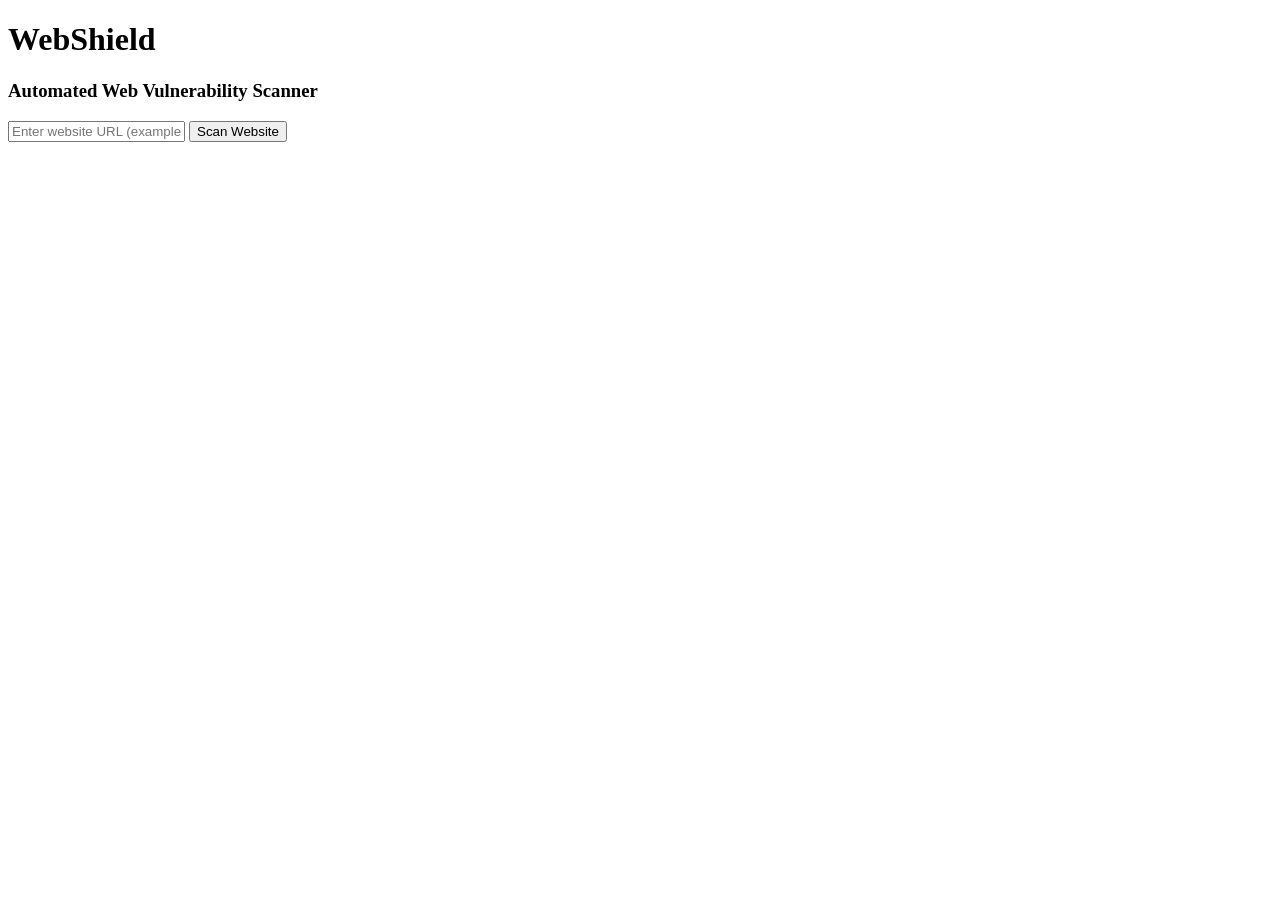
==== templates/index.html @ 14cff32c "Initial commit" ====
<!DOCTYPE html>
<html>
<head>
    <title>WebShield Scanner</title>
</head>
<body>
    <h1>WebShield</h1>
    <h3>Automated Web Vulnerability Scanner</h3>

    <form method="POST">
        <input type="text" name="url" placeholder="Enter website URL (example.com)" required>
        <button type="submit">Scan Website</button>
    </form>
</body>
</html>
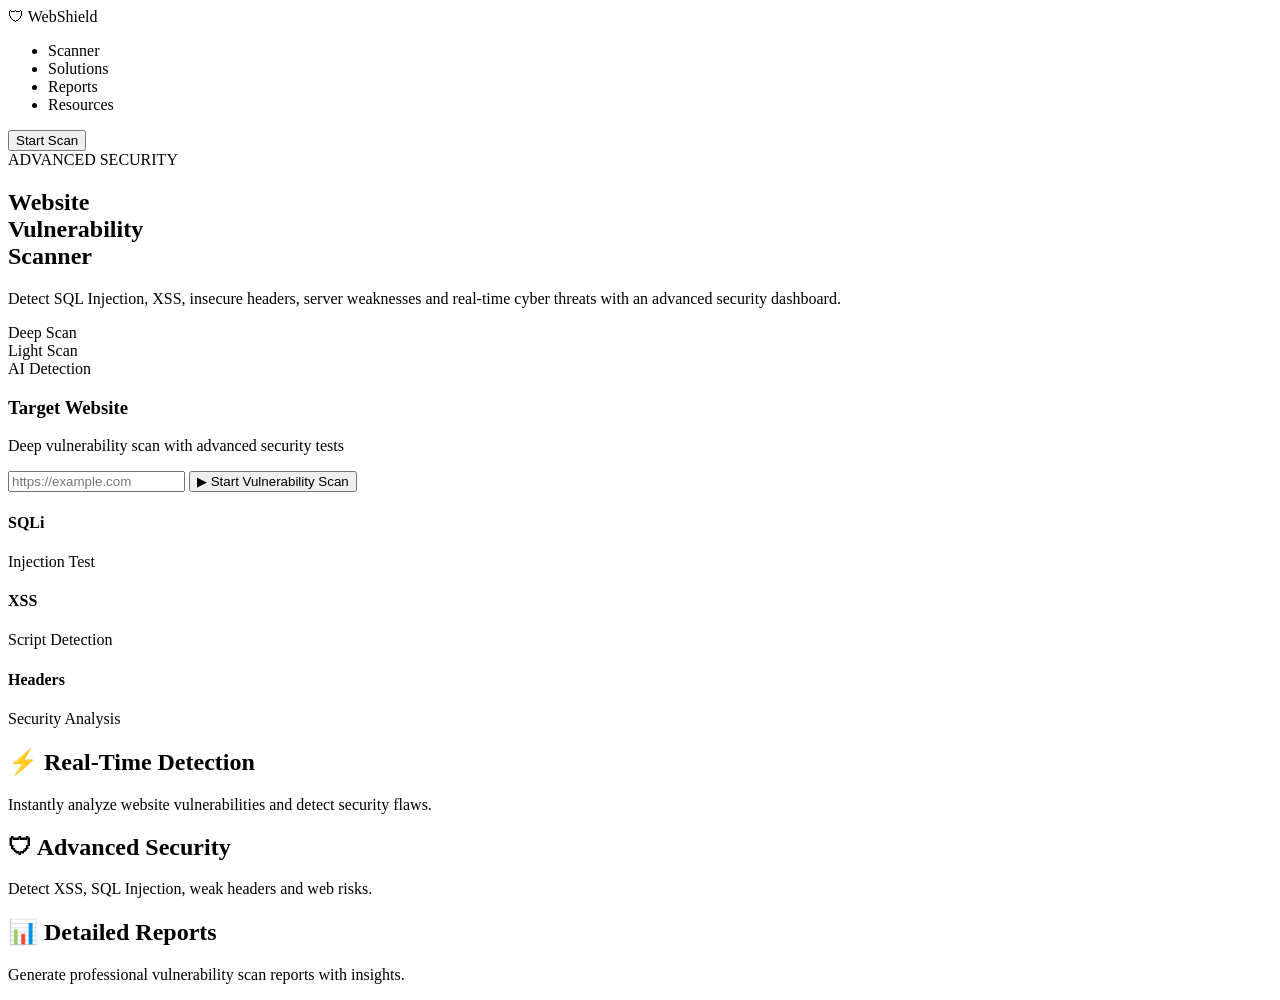
==== commit 753dd323: "Updated WebShield UI and scan system" ====
--- a/templates/index.html
+++ b/templates/index.html
@@ -1,15 +1,296 @@
+<!-- templates/index.html -->
+
 <!DOCTYPE html>
-<html>
+<html lang="en">
 <head>
-    <title>WebShield Scanner</title>
+
+    <meta charset="UTF-8">
+
+    <meta name="viewport"
+          content="width=device-width, initial-scale=1.0">
+
+    <title>WebShield</title>
+
+    <link rel="stylesheet"
+          href="{{ url_for('static', filename='style.css') }}">
+
 </head>
+
 <body>
-    <h1>WebShield</h1>
-    <h3>Automated Web Vulnerability Scanner</h3>
-
-    <form method="POST">
-        <input type="text" name="url" placeholder="Enter website URL (example.com)" required>
-        <button type="submit">Scan Website</button>
-    </form>
+
+<!-- NAVBAR -->
+
+<nav class="navbar">
+
+    <div class="logo">
+
+        🛡 WebShield
+
+    </div>
+
+    <ul class="nav-links">
+
+        <li>Scanner</li>
+
+        <li>Solutions</li>
+
+        <li>Reports</li>
+
+        <li>Resources</li>
+
+    </ul>
+
+    <button class="nav-btn">
+
+        Start Scan
+
+    </button>
+
+</nav>
+
+<!-- HERO SECTION -->
+
+<section class="hero">
+
+    <!-- LEFT -->
+
+    <div class="hero-left">
+
+        <div class="tag">
+
+            ADVANCED SECURITY
+
+        </div>
+
+        <h1>
+
+            Website <br>
+            Vulnerability <br>
+            Scanner
+
+        </h1>
+
+        <p>
+
+            Detect SQL Injection, XSS,
+            insecure headers, server weaknesses
+            and real-time cyber threats with an
+            advanced security dashboard.
+
+        </p>
+
+    </div>
+
+    <!-- RIGHT -->
+
+    <div class="hero-right">
+
+        <div class="scanner-card">
+
+            <!-- TABS -->
+
+            <div class="scan-tabs">
+
+                <div class="tab active-tab"
+                     onclick="changeTab(this,
+                     'Deep vulnerability scan with advanced security tests')">
+
+                    Deep Scan
+
+                </div>
+
+                <div class="tab"
+                     onclick="changeTab(this,
+                     'Fast lightweight scan for quick analysis')">
+
+                    Light Scan
+
+                </div>
+
+                <div class="tab"
+                     onclick="changeTab(this,
+                     'AI-powered threat and anomaly detection')">
+
+                    AI Detection
+
+                </div>
+
+            </div>
+
+            <!-- CONTENT -->
+
+            <div class="scan-content">
+
+                <h3>
+
+                    Target Website
+
+                </h3>
+
+                <p id="scanDescription"
+                   class="scan-description">
+
+                    Deep vulnerability scan with advanced security tests
+
+                </p>
+
+                <!-- FUNCTIONAL FORM -->
+
+                <form action="/scan"
+                      method="POST">
+
+                    <input type="text"
+                           name="url"
+                           placeholder="https://example.com"
+                           required>
+
+                    <button type="submit">
+
+                        ▶ Start Vulnerability Scan
+
+                    </button>
+
+                </form>
+
+                <!-- INFO BOXES -->
+
+                <div class="scan-info">
+
+                    <div class="info-box">
+
+                        <h4>
+
+                            SQLi
+
+                        </h4>
+
+                        <p>
+
+                            Injection Test
+
+                        </p>
+
+                    </div>
+
+                    <div class="info-box">
+
+                        <h4>
+
+                            XSS
+
+                        </h4>
+
+                        <p>
+
+                            Script Detection
+
+                        </p>
+
+                    </div>
+
+                    <div class="info-box">
+
+                        <h4>
+
+                            Headers
+
+                        </h4>
+
+                        <p>
+
+                            Security Analysis
+
+                        </p>
+
+                    </div>
+
+                </div>
+
+            </div>
+
+        </div>
+
+    </div>
+
+</section>
+
+<!-- FEATURES -->
+
+<section class="features-section">
+
+    <div class="feature-card">
+
+        <h2>
+
+            ⚡ Real-Time Detection
+
+        </h2>
+
+        <p>
+
+            Instantly analyze website vulnerabilities
+            and detect security flaws.
+
+        </p>
+
+    </div>
+
+    <div class="feature-card">
+
+        <h2>
+
+            🛡 Advanced Security
+
+        </h2>
+
+        <p>
+
+            Detect XSS, SQL Injection,
+            weak headers and web risks.
+
+        </p>
+
+    </div>
+
+    <div class="feature-card">
+
+        <h2>
+
+            📊 Detailed Reports
+
+        </h2>
+
+        <p>
+
+            Generate professional vulnerability
+            scan reports with insights.
+
+        </p>
+
+    </div>
+
+</section>
+
+<!-- JAVASCRIPT -->
+
+<script>
+
+function changeTab(element, text){
+
+    let tabs = document.querySelectorAll('.tab');
+
+    tabs.forEach(tab => {
+
+        tab.classList.remove('active-tab');
+
+    });
+
+    element.classList.add('active-tab');
+
+    document.getElementById("scanDescription").innerHTML = text;
+}
+
+</script>
+
 </body>
-</html>
+</html>
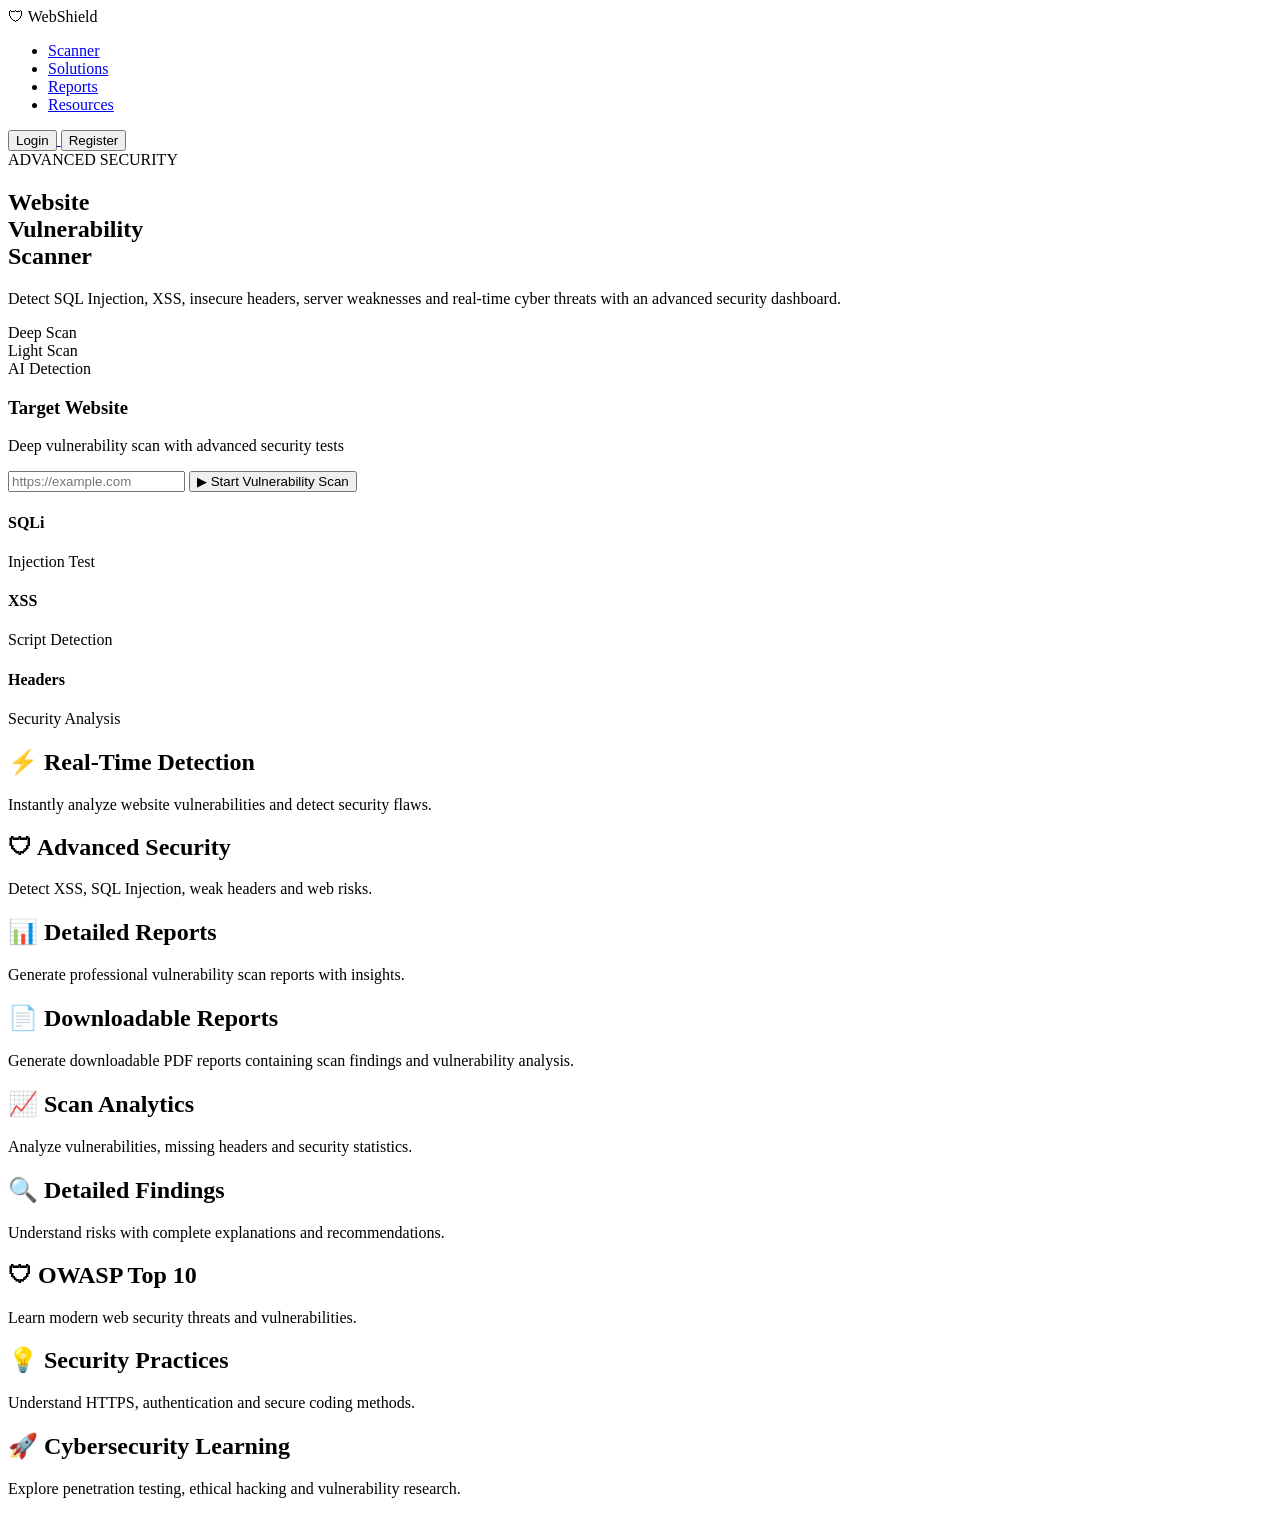
==== commit 19aa43f9: "Firebase deployment update" ====
--- a/templates/index.html
+++ b/templates/index.html
@@ -30,27 +30,62 @@
 
     <ul class="nav-links">
 
-        <li>Scanner</li>
-
-        <li>Solutions</li>
-
-        <li>Reports</li>
-
-        <li>Resources</li>
+        <li>
+            <a href="#scanner-section">
+                Scanner
+            </a>
+        </li>
+
+        <li>
+            <a href="#solutions-section">
+                Solutions
+            </a>
+        </li>
+
+        <li>
+            <a href="#reports-section">
+                Reports
+            </a>
+        </li>
+
+        <li>
+            <a href="#resources-section">
+                Resources
+            </a>
+        </li>
 
     </ul>
 
-    <button class="nav-btn">
-
-        Start Scan
-
-    </button>
+    <div class="auth-buttons">
+
+        <a href="/login">
+
+            <button class="nav-btn login-btn">
+
+                Login
+
+            </button>
+
+        </a>
+
+        <a href="/signup">
+
+            <button class="nav-btn">
+
+                Register
+
+            </button>
+
+        </a>
+
+    </div>
 
 </nav>
 
 <!-- HERO SECTION -->
 
-<section class="hero">
+<section class="hero"
+         id="scanner-section">
 
     <!-- LEFT -->
 
@@ -214,9 +249,10 @@
 
 </section>
 
-<!-- FEATURES -->
-
-<section class="features-section">
+<!-- SOLUTIONS -->
+
+<section class="features-section"
+         id="solutions-section">
 
     <div class="feature-card">
 
@@ -271,6 +307,127 @@
 
 </section>
 
+<!-- REPORTS -->
+
+<section class="features-section"
+         id="reports-section">
+
+    <div class="feature-card">
+
+        <h2>
+
+            📄 Downloadable Reports
+
+        </h2>
+
+        <p>
+
+            Generate downloadable PDF reports
+            containing scan findings and
+            vulnerability analysis.
+
+        </p>
+
+    </div>
+
+    <div class="feature-card">
+
+        <h2>
+
+            📈 Scan Analytics
+
+        </h2>
+
+        <p>
+
+            Analyze vulnerabilities,
+            missing headers and
+            security statistics.
+
+        </p>
+
+    </div>
+
+    <div class="feature-card">
+
+        <h2>
+
+            🔍 Detailed Findings
+
+        </h2>
+
+        <p>
+
+            Understand risks with
+            complete explanations
+            and recommendations.
+
+        </p>
+
+    </div>
+
+</section>
+
+<!-- RESOURCES -->
+
+<section class="features-section"
+         id="resources-section">
+
+    <div class="feature-card">
+
+        <h2>
+
+            🛡 OWASP Top 10
+
+        </h2>
+
+        <p>
+
+            Learn modern web security
+            threats and vulnerabilities.
+
+        </p>
+
+    </div>
+
+    <div class="feature-card">
+
+        <h2>
+
+            💡 Security Practices
+
+        </h2>
+
+        <p>
+
+            Understand HTTPS,
+            authentication and
+            secure coding methods.
+
+        </p>
+
+    </div>
+
+    <div class="feature-card">
+
+        <h2>
+
+            🚀 Cybersecurity Learning
+
+        </h2>
+
+        <p>
+
+            Explore penetration testing,
+            ethical hacking and
+            vulnerability research.
+
+        </p>
+
+    </div>
+
+</section>
+
 <!-- JAVASCRIPT -->
 
 <script>
